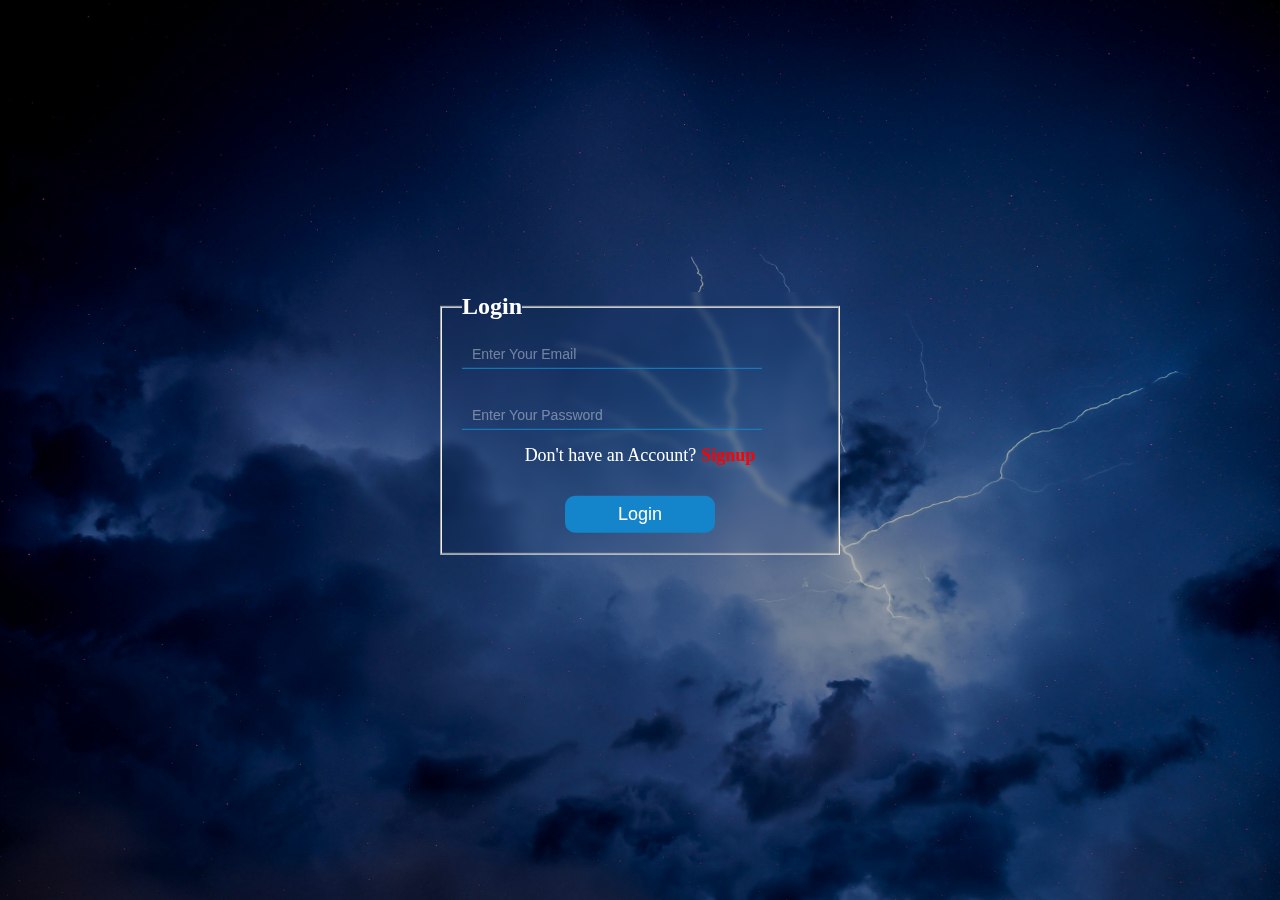
==== login.html @ a5e46c7c "all done" ====
<!DOCTYPE html>
<html lang="en">
<head>
    <meta charset="UTF-8">
    <meta name="viewport" content="width=device-width, initial-scale=1.0">
    <title>Document</title>
    <link rel="stylesheet" href="https://cdnjs.cloudflare.com/ajax/libs/font-awesome/6.5.1/css/all.min.css" integrity="sha512-DTOQO9RWCH3ppGqcWaEA1BIZOC6xxalwEsw9c2QQeAIftl+Vegovlnee1c9QX4TctnWMn13TZye+giMm8e2LwA==" crossorigin="anonymous" referrerpolicy="no-referrer" />
    <link rel="stylesheet" href="./style.css">
</head>
<body>
    <div class="login_area">
        <fieldset class="login_site">
            <legend>Login</legend>
            <form action="" method="">
                <div class="input_list">
                    <div class="email_box">
                        <input type="text" class="email" placeholder="Enter Your Email">
                        <p class="email_alert"></p>
                    </div>
                    <div class="pass_box">
                        <input type="password" class="pass" placeholder="Enter Your Password">
                        <i id="show" class="fa-regular fa-eye"></i>
                        <i id="hide" class="fa-regular fa-eye-slash"></i>
                    </div>
                </div>
            </form>
            <p class="para">Don't have an Account?<a href="index.html">signup</a></p>
            <div class="submit_btn">
                <button class="btn" type="submit">Login</button>
            </div>
        </fieldset>
    </div>

    <script src="./login.js"></script>
</body>
</html>
---- style.css ----
*{
    padding: 0;
    margin: 0;
    box-sizing: border-box;
}
ul,ol{
    list-style-type: none;
}
a{
    display: inline-block;
    text-decoration: none;
}
.login_area{
    width: 100%;
    height: 100vh;
    background-image: linear-gradient(rgba(0, 0, 0, 0.3),rgba(0, 0, 0, 0.3)), url(./images/thunder1.jpg);
    background-size: cover;
    background-position: center;
    background-repeat: no-repeat;
}
.login_site{
    width: 400px;
    padding: 20px;
    position: absolute;
    top: 50%;
    left: 50%;
    transform: translate(-50%,-60%);
    backdrop-filter: blur(3px);
}
.login_site legend{
    color: #fff;
    font-size: 24px;
    font-weight: 700;
}
.input_list{
    display: flex;
    flex-direction: column;
    row-gap: 30px;
}
.input_list input{
    width: 300px;
    padding: 5px;
    font-size: 16px;
    outline: none;
    background: transparent;
    color: #fff;
    display: block;
    border: none;
    border-bottom: 1px solid #1485ca;
}
.input_list input::placeholder{
    font-size: 14px;
    color: rgba(255, 255, 255, 0.395);
    text-transform: capitalize;
    padding-left: 5px;
}
.name_alert{
    color: red;
    margin-top: 2px;
    font-size: 10px;
}
.email_alert{
    color: red;
    margin-top: 2px;
    font-size: 10px;
}
.number_alert{
    color: red;
    margin-top: 2px;
    font-size: 10px;
}
.login_site .para{
    margin-top: 15px;
    color: #fff;
    font-size: 18px;
    text-align: center;
}
.login_site .para a{
    color: rgb(255, 0, 0);
    text-transform: capitalize;
    margin-left: 5px;
    font-weight: 700;
}
.submit_btn{
    width: 150px;
    margin: auto;
}
.btn{
    width: 150px;
    padding: 8px;
    font-size: 18px;
    color: #fff;
    border-radius: 10px;
    text-align: center;
    margin-top: 30px;
    border: none;
    background-color: #1485ca;
    cursor: pointer;
}
.btn:hover{
    background-color: #1280c5;
}
.pass_box{
    position: relative;
}
.pass_box #show,#hide{
    position: absolute;
    top: 8px;
    right: 70px;
    color: #fff;
    cursor: pointer;
}
#hide{
    display: none;
}
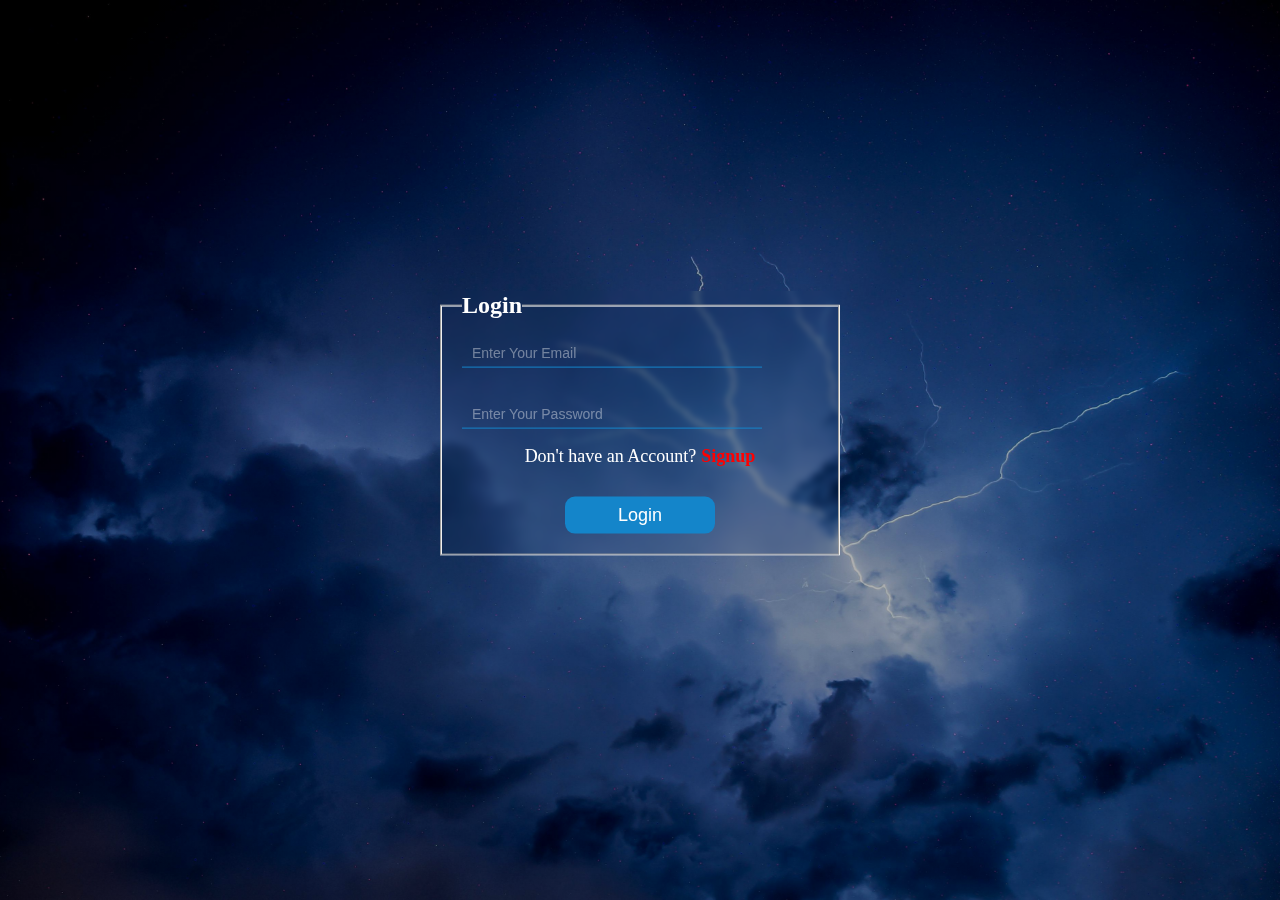
==== commit 687e94d6: "password validation" ====
--- a/login.html
+++ b/login.html
@@ -21,6 +21,7 @@
                         <input type="password" class="pass" placeholder="Enter Your Password">
                         <i id="show" class="fa-regular fa-eye"></i>
                         <i id="hide" class="fa-regular fa-eye-slash"></i>
+                        <p class="pass_alert"></p>
                     </div>
                 </div>
             </form>
--- a/style.css
+++ b/style.css
@@ -69,6 +69,11 @@
     margin-top: 2px;
     font-size: 10px;
 }
+.pass_alert{
+    color: red;
+    margin-top: 2px;
+    font-size: 10px;
+}
 .login_site .para{
     margin-top: 15px;
     color: #fff;
